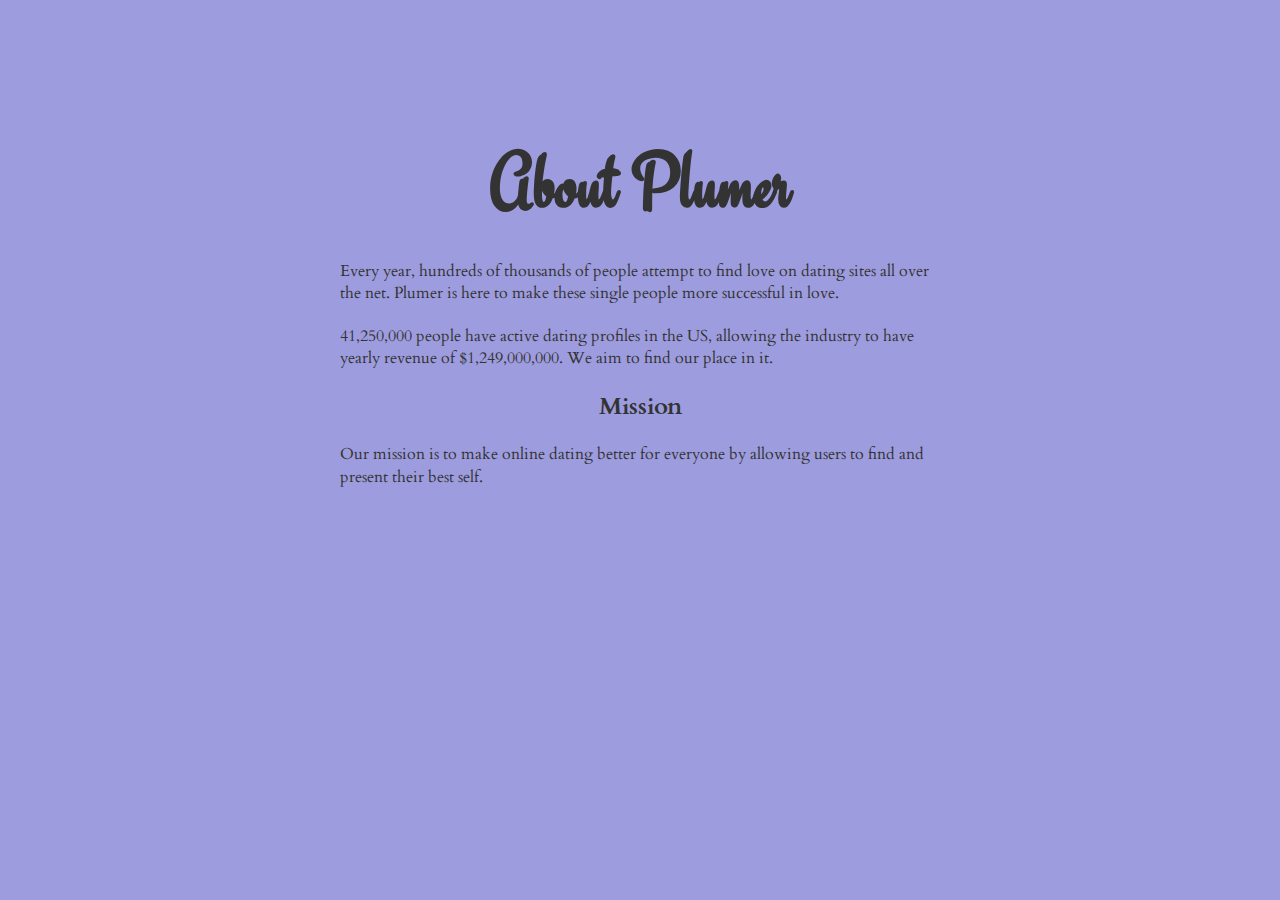
==== about.html @ 4383fd2c "added basic about page" ====
<!DOCTYPE html>
<!--[if lt IE 7]>      <html class="no-js lt-ie9 lt-ie8 lt-ie7"> <![endif]-->
<!--[if IE 7]>         <html class="no-js lt-ie9 lt-ie8"> <![endif]-->
<!--[if IE 8]>         <html class="no-js lt-ie9"> <![endif]-->
<!--[if gt IE 8]><!--> <html class="no-js"> <!--<![endif]-->
	<head>
		<meta charset="utf-8">
		<meta http-equiv="X-UA-Compatible" content="IE=edge,chrome=1">
		<title>Plumer - Show your best self, analytics for dating profiles.</title>
		<meta name="description" content="Show your best self, analytics for dating profiles.">
		<meta name="viewport" content="width=device-width">

		<link rel="stylesheet" href="css/normalize.min.css">
	
		<link href='http://fonts.googleapis.com/css?family=Engagement' rel='stylesheet' type='text/css'>
		<link href='http://fonts.googleapis.com/css?family=Cardo:400,700' rel='stylesheet' type='text/css'>

		<link rel="stylesheet" href="css/main.css">

		<script src="js/vendor/modernizr-2.6.2.min.js"></script>
	</head>
	<body class="about">
		<!--[if lt IE 7]>
			<p class="chromeframe">You are using an <strong>outdated</strong> browser. Please <a href="http://browsehappy.com/">upgrade your browser</a> or <a href="http://www.google.com/chromeframe/?redirect=true">activate Google Chrome Frame</a> to improve your experience.</p>
		<![endif]-->

		<main id="main">
			<h1>About Plumer</h1>
			<p>Every year, hundreds of thousands of people attempt to find love on dating sites all over the net. Plumer is here to make these single people more successful in love.</p>
			<p>41,250,000 people have active dating profiles in the US, allowing the industry to have yearly revenue of $1,249,000,000. We aim to find our place in it.</p>

			<h2>Mission</h2>
			<p>Our mission is to make online dating better for everyone by allowing users to find and present their best self.</p>
		</main>

		<script src="//ajax.googleapis.com/ajax/libs/jquery/1.10.1/jquery.min.js"></script>
		<script>window.jQuery || document.write('<script src="js/vendor/jquery-1.10.1.min.js"><\/script>')</script>

		<script>
			var _gaq=[['_setAccount','UA-48550289-1'],['_trackPageview']];
			(function(d,t){var g=d.createElement(t),s=d.getElementsByTagName(t)[0];
			g.src='//www.google-analytics.com/ga.js';
			s.parentNode.insertBefore(g,s)}(document,'script'));
		</script>
	</body>
</html>
---- css/main.css ----
/* ==========================================================================
   HTML5 Boilerplate styles - h5bp.com (generated via initializr.com)
   ========================================================================== */

html,
button,
input,
select,
textarea {
	color: #222;
}

body {
	font-size: 1em;
	line-height: 1.4;
}

::-moz-selection {
	background: #b3d4fc;
	text-shadow: none;
}

::selection {
	background: #b3d4fc;
	text-shadow: none;
}

hr {
	display: block;
	height: 1px;
	border: 0;
	border-top: 1px solid #ccc;
	margin: 1em 0;
	padding: 0;
}

img {
	vertical-align: middle;
}

fieldset {
	border: 0;
	margin: 0;
	padding: 0;
}

textarea {
	resize: vertical;
}

.chromeframe {
	margin: 0.2em 0;
	background: #ccc;
	color: #000;
	padding: 0.2em 0;
}


/* ==========================================================================
   Author's custom styles
   ========================================================================== */

/* ALT: #C75766 */

* {
	font-family: 'Cardo', serif;
}

body {
	background: #9D9CDE;
	color: #333;
}

#main {
	max-width: 600px;
	margin: 10% auto;
	padding: 0 10px;
}

h1, h2, h3, h4 {
	text-align: center;
}

h1 {
	font-family: 'Engagement', cursive;
	font-size: 5em;
	margin: 0;
}

h2 {
	font-weight: bold;
}

p {
	margin: 20px 0;
}

a {
	color: #C75766;
}

a:hover {
	text-decoration: none;
}

.center {
	text-align: center;
}

nav ul, nav li {
	list-style: none;
	margin: 0;
	padding: 0;
}

nav li {
	display: inline-block;
	margin: 5px 10px;
}

/* Landing Page */

.landing #main {
	text-align: center;
}

.landing h1 {
	font-size: 10em;
}

#signup-form {
	margin-top: 10px;
}

#signup-form label {
	display: block;
}

#signup-form label span {
	display: none;
}

#signup-form input[name=email] {
	border: none;
	border-bottom: 1px solid #333;
	padding: 6px;
	text-align: center;
	background: none;
	color: #333;
	font-family: 'Cardo', serif;
	width: 50%;
}

#signup-form input[name=email]::-webkit-input-placeholder { color:#eee; }
#signup-form input[name=email]::-moz-placeholder { color:#eee; } /* firefox 19+ */
#signup-form input[name=email]:-ms-input-placeholder { color:#eee; } /* ie */
#signup-form input[name=email]input:-moz-placeholder { color:#eee; }
#signup-form input[name=email]input:placeholder { color:#eee; }

#signup-form input[name=email]:focus::-webkit-input-placeholder { color:transparent; }
#signup-form input[name=email]:focus::-moz-placeholder { color:transparent; } /* firefox 19+ */
#signup-form input[name=email]:focus:-ms-input-placeholder { color:transparent; } /* ie */
#signup-form input[name=email]:focusinput:-moz-placeholder { color:transparent; }
#signup-form input[name=email]:focusinput:placeholder { color:transparent; }

#signup-form input[name=email]:focus {
	outline: none;
	border-color: #eee;
}

#signup-form input[type=submit] {
	display: block;
	margin: 20px auto;
	font-family: 'Cardo', serif;
	border: none;
	padding: 10px 50px;
	background: #726eaf;
	color: #fff;
	border-radius: 30px;
	box-shadow: 1px 1px #514b87;
}

#signup-form input[type=submit]:hover {
	position: relative;
	top: 1px;
	box-shadow: 0 0;
}


body.subscribed #signup-form input {
	display: none;
}


#signup-form.sendgrid-subscription-widget div.response {
	color: #eee;
}


body.rockin {
	background-image : url(../img/a-b-image.gif);
	background-size : cover;
}

body.rockin * {
	color: #fff;
	text-shadow: 1px 1px 20px #333;
}


/* About Page */


/* Team Page */

#team {
	list-style: none;
	padding: 0;
	margin: 0;
}

#team li.clear {
	display: block;
	clear: both;
}

#team li.member {
	width: 280px;
	float: left;
	text-align: center;
	margin: 30px 10px;
	padding: 0;
}

#team li.member img {
	display: block;
	max-width: 150px;
	border-radius: 300px;
	margin: 2px auto;
}

#team li h3 a {
	color: #333;
	text-decoration: none;
}


/* ==========================================================================
   Media Queries
   ========================================================================== */

@media print,
	   (-o-min-device-pixel-ratio: 5/4),
	   (-webkit-min-device-pixel-ratio: 1.25),
	   (min-resolution: 120dpi) {

}

/* ==========================================================================
   Helper classes
   ========================================================================== */

.ir {
	background-color: transparent;
	border: 0;
	overflow: hidden;
	*text-indent: -9999px;
}

.ir:before {
	content: "";
	display: block;
	width: 0;
	height: 150%;
}

.hidden {
	display: none !important;
	visibility: hidden;
}

.visuallyhidden {
	border: 0;
	clip: rect(0 0 0 0);
	height: 1px;
	margin: -1px;
	overflow: hidden;
	padding: 0;
	position: absolute;
	width: 1px;
}

.visuallyhidden.focusable:active,
.visuallyhidden.focusable:focus {
	clip: auto;
	height: auto;
	margin: 0;
	overflow: visible;
	position: static;
	width: auto;
}

.invisible {
	visibility: hidden;
}

.clearfix:before,
.clearfix:after {
	content: " ";
	display: table;
}

.clearfix:after {
	clear: both;
}

.clearfix {
	*zoom: 1;
}

/* ==========================================================================
   Print styles
   ========================================================================== */

@media print {
	* {
		background: transparent !important;
		color: #000 !important; /* Black prints faster: h5bp.com/s */
		box-shadow: none !important;
		text-shadow: none !important;
	}

	a,
	a:visited {
		text-decoration: underline;
	}

	a[href]:after {
		content: " (" attr(href) ")";
	}

	abbr[title]:after {
		content: " (" attr(title) ")";
	}

	/*
	 * Don't show links for images, or javascript/internal links
	 */

	.ir a:after,
	a[href^="javascript:"]:after,
	a[href^="#"]:after {
		content: "";
	}

	pre,
	blockquote {
		border: 1px solid #999;
		page-break-inside: avoid;
	}

	thead {
		display: table-header-group; /* h5bp.com/t */
	}

	tr,
	img {
		page-break-inside: avoid;
	}

	img {
		max-width: 100% !important;
	}

	@page {
		margin: 0.5cm;
	}

	p,
	h2,
	h3 {
		orphans: 3;
		widows: 3;
	}

	h2,
	h3 {
		page-break-after: avoid;
	}
}
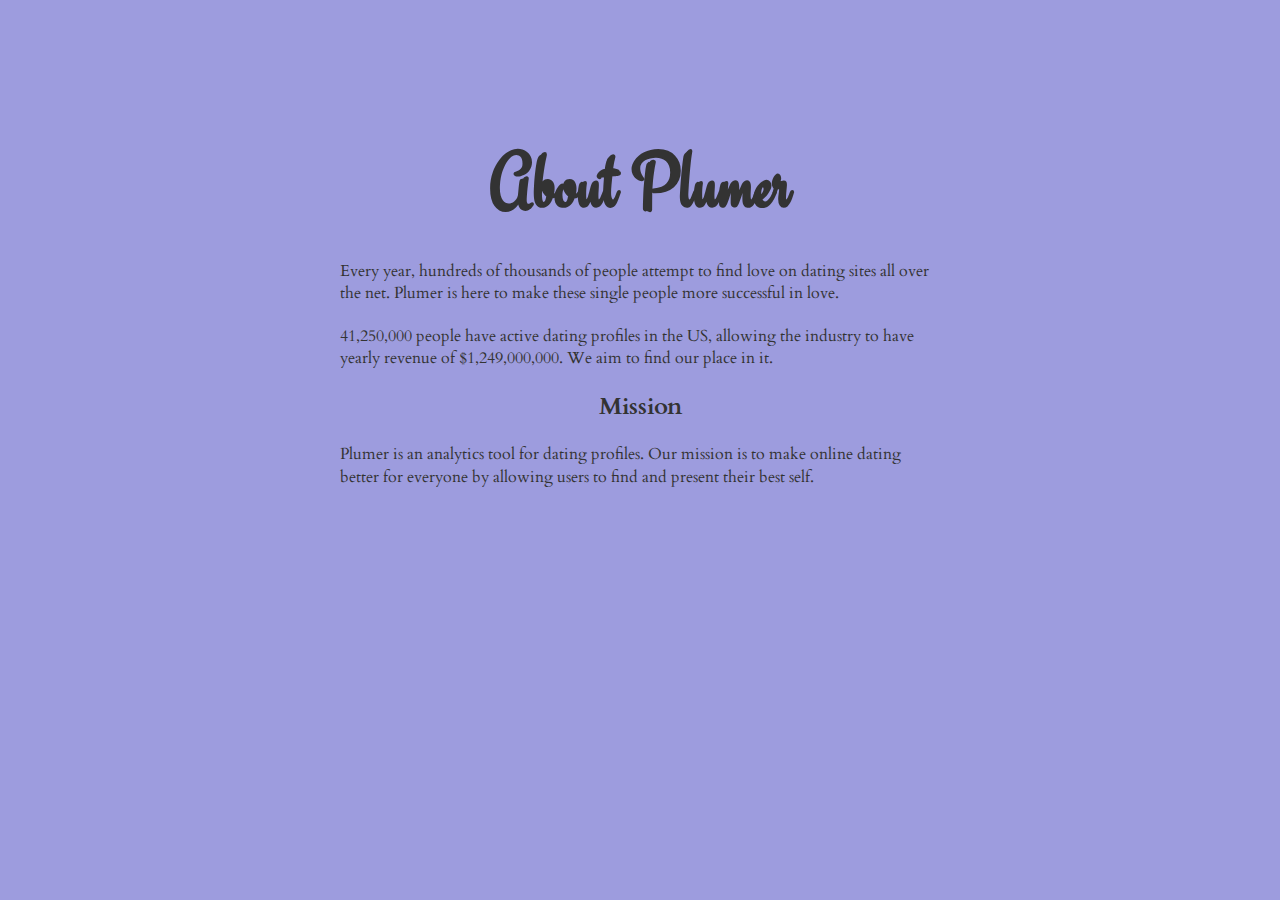
==== commit a376c2bd: "Update about.html" ====
--- a/about.html
+++ b/about.html
@@ -30,7 +30,7 @@
 			<p>41,250,000 people have active dating profiles in the US, allowing the industry to have yearly revenue of $1,249,000,000. We aim to find our place in it.</p>
 
 			<h2>Mission</h2>
-			<p>Our mission is to make online dating better for everyone by allowing users to find and present their best self.</p>
+			<p>Plumer is an analytics tool for dating profiles. Our mission is to make online dating better for everyone by allowing users to find and present their best self.</p>
 		</main>
 
 		<script src="//ajax.googleapis.com/ajax/libs/jquery/1.10.1/jquery.min.js"></script>
